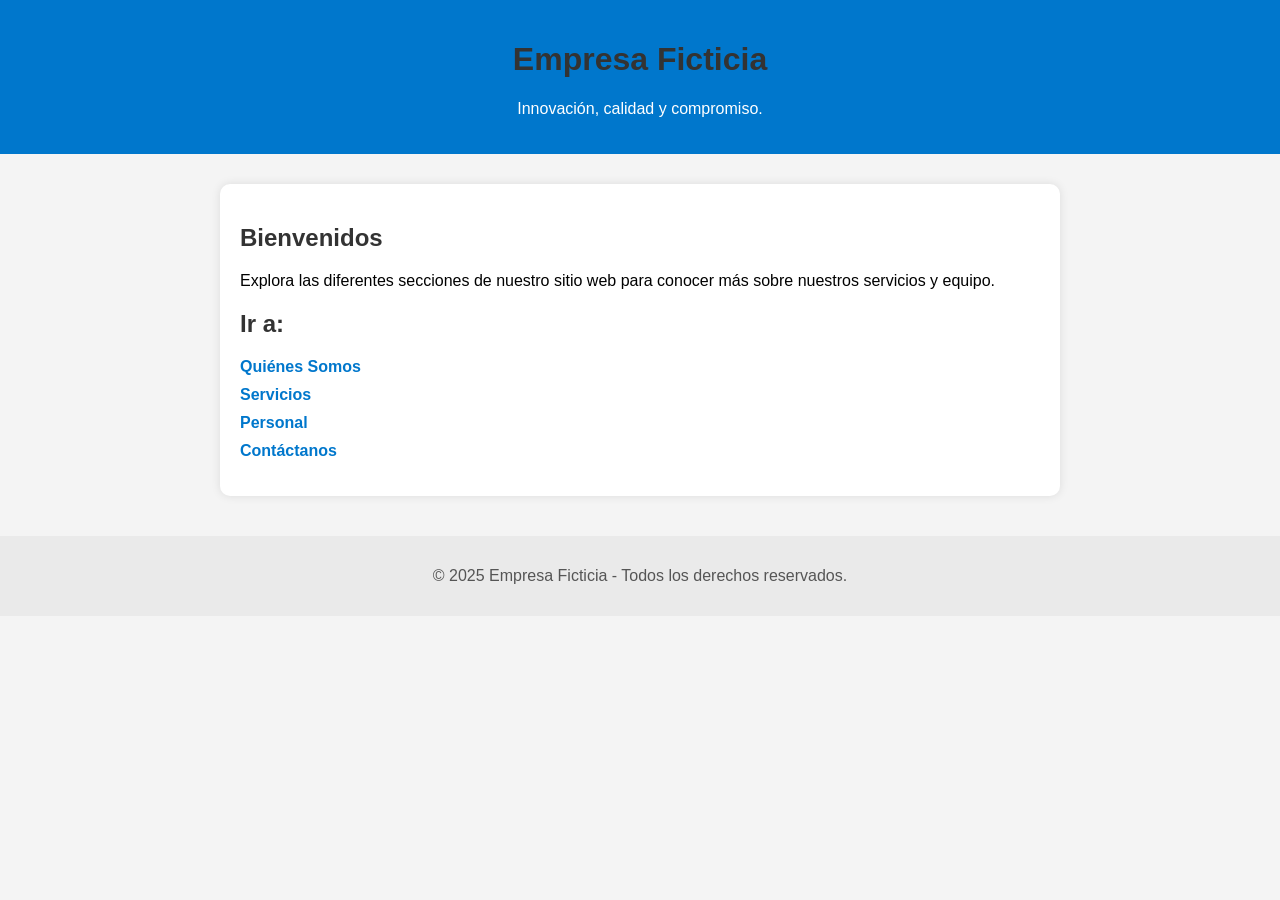
==== index.html @ bc37f83a "Agregada la pagina index.html _ Alumno Andrey Espadas" ====
<!DOCTYPE html>
<html lang="es">
<head>
  <meta charset="UTF-8">
  <title>Inicio - Empresa De Prueba</title>
  <style>
    body {
      font-family: 'Segoe UI', Tahoma, Geneva, Verdana, sans-serif;
      background-color: #f4f4f4;
      margin: 0;
      padding: 0;
    }

    header {
      background-color: #0077cc;
      color: white;
      padding: 20px 0;
      text-align: center;
    }

    main {
      max-width: 800px;
      margin: 30px auto;
      padding: 20px;
      background-color: white;
      border-radius: 10px;
      box-shadow: 0 0 10px rgba(0,0,0,0.1);
    }

    h1, h2 {
      color: #333;
    }

    ul {
      list-style: none;
      padding: 0;
    }

    ul li {
      margin: 10px 0;
    }

    a {
      text-decoration: none;
      color: #0077cc;
      font-weight: bold;
    }

    a:hover {
      color: #005fa3;
    }

    footer {
      text-align: center;
      padding: 15px;
      background-color: #eaeaea;
      color: #555;
      margin-top: 40px;
    }
  </style>
</head>
<body>
  <header>
    <h1>Empresa Ficticia</h1>
    <p>Innovación, calidad y compromiso.</p>
  </header>

  <main>
    <h2>Bienvenidos</h2>
    <p>Explora las diferentes secciones de nuestro sitio web para conocer más sobre nuestros servicios y equipo.</p>

    <h2>Ir a:</h2>
    <ul>
      <li><a href="quienes-somos.html">Quiénes Somos</a></li>
      <li><a href="servicios.html">Servicios</a></li>
      <li><a href="personal.html">Personal</a></li>
      <li><a href="contacto.html">Contáctanos</a></li>
    </ul>
  </main>

  <footer>
    <p>&copy; 2025 Empresa Ficticia - Todos los derechos reservados.</p>
  </footer>
</body>
</html>
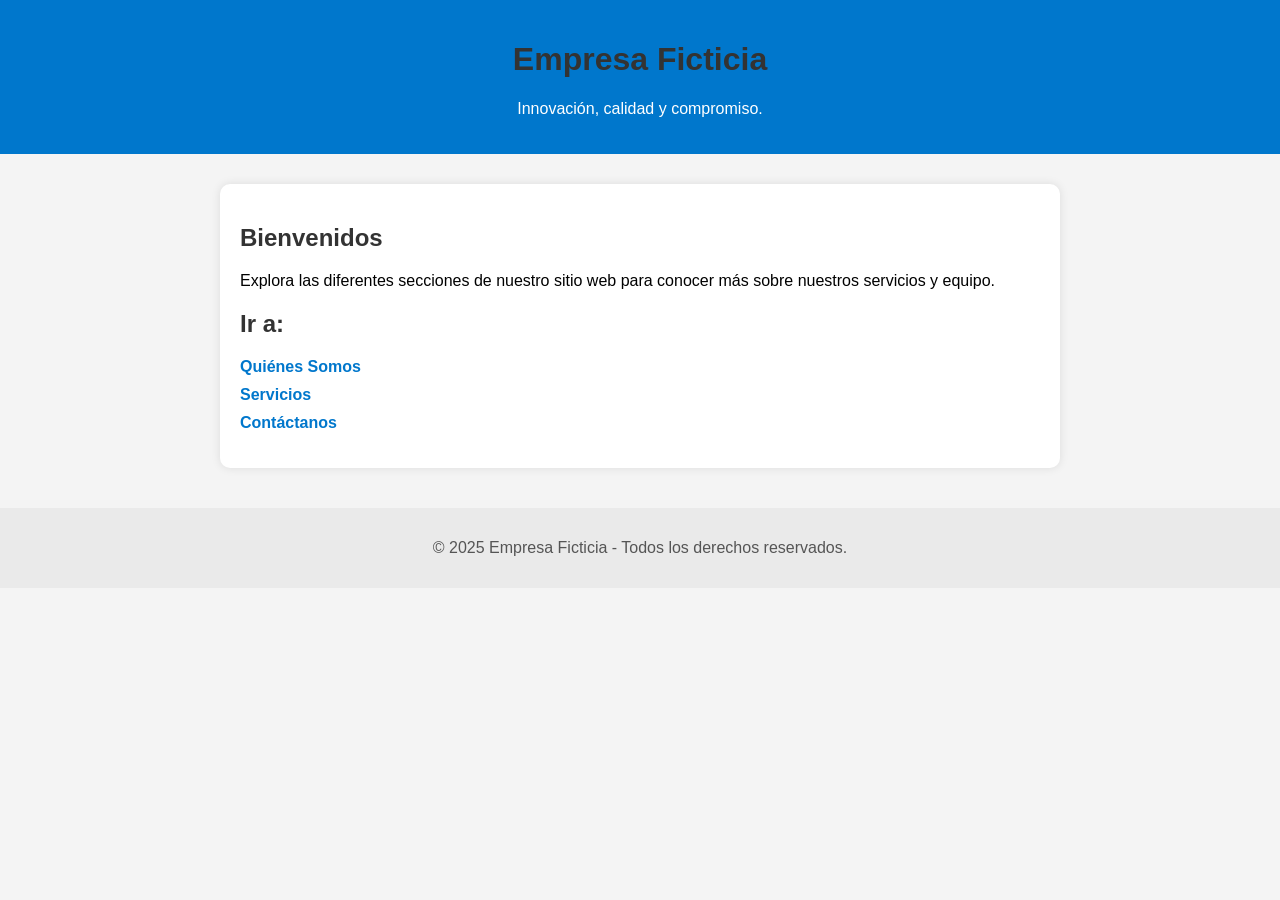
==== commit 996e0825: "Agregada la pagina index.html _ Alumno Andrey Espadas" ====
--- a/index.html
+++ b/index.html
@@ -73,7 +73,6 @@
     <ul>
       <li><a href="quienes-somos.html">Quiénes Somos</a></li>
       <li><a href="servicios.html">Servicios</a></li>
-      <li><a href="personal.html">Personal</a></li>
       <li><a href="contacto.html">Contáctanos</a></li>
     </ul>
   </main>
